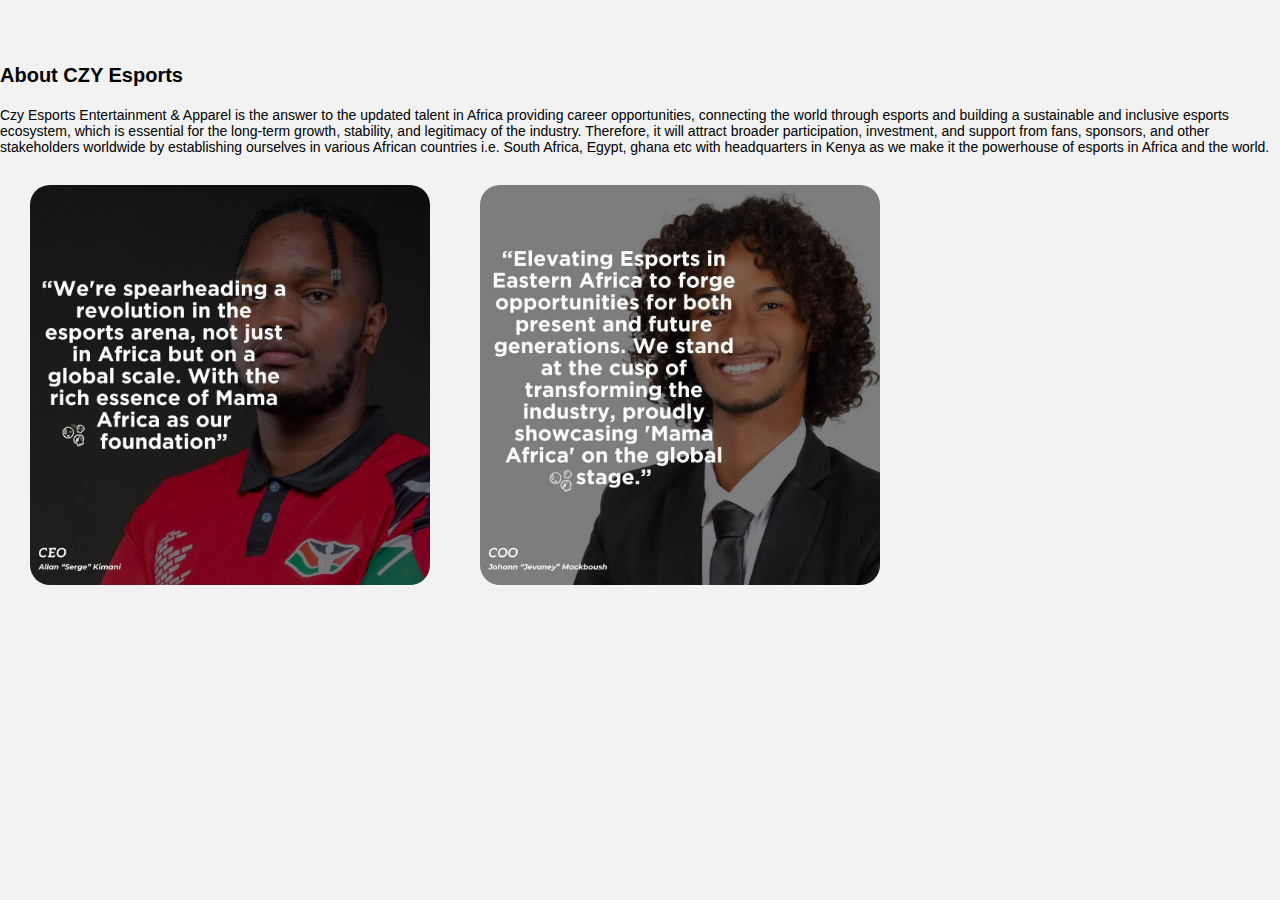
==== docs/about.html @ e0b09219 "Divided the main index.html into different pages and added Exo font for the html files" ====
<!DOCTYPE html>
<html>
    <head>
        <meta charset="UTF-8">
        <meta name="viewport" content="width=device-width, initial-scale=1.0">
        <title>CZY Esports | About</title>
        <link rel="shortcut icon" href="favicon.ico.jpg" type="image/x-icon">
        <link rel="stylesheet" href="styles.css">
    </head>
    <body>
        <section id="about">
        <div class="container">
        <h2>About CZY Esports</h2>
        <p>Czy Esports Entertainment & Apparel is the answer to the updated talent in Africa providing career opportunities, connecting the world through esports and building a sustainable and inclusive esports ecosystem, which is essential for the long-term growth, stability, and legitimacy of the industry. Therefore, it will attract broader participation, investment, and support from fans, sponsors, and other stakeholders worldwide by establishing ourselves in various African countries i.e. South Africa, Egypt, ghana etc with headquarters in Kenya as we make it the powerhouse of esports in Africa and the world.</p>
        <div class="crew">
            <img src="CEO.jpeg" alt="CEO and his message">
            <img src="COO.jpeg" alt="COO and his message">
        </div>
    </div>
</section>
    </body>
    <!-- Should add a footer here-->
</html>
---- docs/styles.css ----
* {
    margin: 0;
    padding: 0;
    box-sizing: border-box;
}

body {
    font-family: "Exo 2", sans-serif;
    font-optical-sizing: auto;
    font-weight: 500;
    font-style: normal;
    background-color: #f2f2f2;
    }


.hero-container {
    width: 100%;
    margin: 0 auto;
    padding: 2% 5%;
    box-sizing: border-box;
}


.socials{
    position: absolute;
    top: auto;
    right: 2%;
    margin-right: 10px;
}


.socials a{
    margin-right: 10px;
}


.socials img{
    width: auto;
    height: 2vw;
    cursor: pointer;
}


.logo{
    margin-right: 2%;
    margin-left: 5%;
    cursor: pointer;
}

.logo img {
    max-height: 8vw;
    border-radius: 100%;
    width: auto;
}

header {
    background-color: darkgray;
    color: black;
    font-weight: 600;
    padding: 0.5% 0;
    display: flex;
    align-items: center;
}


.dropdown {
    position: relative;
  }
  
  .dropdown-menu {
    display: none;
    position: absolute;
    top: 100%;
    left: 0;
    background-color: rgba(255,255,255);
    border-radius: 5px;
    box-shadow: 0 2px 4px rgba(0,0,0,0.1);
    z-index: 1000;
  }
  
  .dropdown:hover .dropdown-menu {
    display: block;
  }
  
  /* Style for the navigation */
  nav ul {
    list-style-type: none;
    list-style: none;
    margin: 0;
    padding: 0;
    
  }
  
  nav ul li {
    display: inline-block;
    position: relative;
    margin-right: 20px;
    
  }
  
  nav ul li a {
    display: block;
    padding: 10px 20px;
    text-decoration: none;
    font-size: 16px;
    color: #333;
    border-radius: 5px;
  }
  
  nav ul li:hover > a {
    background-color: #f5f5f5;
  }
  
  /* Style for the dropdown links */
  .dropdown-menu li {
    display: block;

  }
  
  .dropdown-menu li a {
    padding: 10px 20px;
    color: #333;
    text-decoration: none;
    display: block;
  }
  
  .dropdown-menu li:hover > a {
    background-color: #f5f5f5;
    
  }


  /* Home */
  
section {
    padding: 5% 0;
}

section h2 {
    font-size: 20px;
    margin-bottom: 20px;
}


.member{
    display: flex;
    overflow-x: auto;
    overflow-y: hidden;
    scroll-snap-type: x mandatory;

}


.member img{
    margin: 25px;
    height: auto;
    max-width: 400px;
    border-radius: 20px;

}
.crew{
    display: flex;
    overflow-x: auto;
    overflow-y: hidden;
    scroll-snap-type: x mandatory;
}


.crew img{
    margin: 30px;
    height: auto;
    max-width: 400px;
    border-radius: 20px;
    flex: 0 0 auto;
    margin-right: 20px;
    scroll-snap-align: start;
}

.store img{
   max-width: 400px;
    height: auto;
    margin: 20px 0;
    padding: 0;
    box-sizing: border-box;
    border-radius: 20px;

}
p{
    font-size: 14px;
}

footer {
    background-color: darkgray;
    color: rgb(0,0,0);
    text-align: center;
    padding: 0.5% 0;
}
@media (max-width: 642px){
    .container {
        margin: 0 auto;
        max-width: 642px;
        padding: 2% 5%;
        box-sizing: border-box;
    }
    } 
@media (max-width: 768px){
        .section{
        width: 1.5rem;
        height: 1.5rem;
        }
    }
@media (max-width: 642px){
        h2{
            font-size: 2vw;
        }
    }
@media (max-width: 640px){
        p{
            font-size: 11px;
        }
    }
@media (max-width: 642px){
    header, footer{
    max-width: 642px;
    padding: 0;
    margin: auto;
    text-align: center;
    }
}
@media (max-width: 768px){
    nav ul li a{
        max-width: 642px;
        padding: 0;
        font-size: 12px;
           }
}
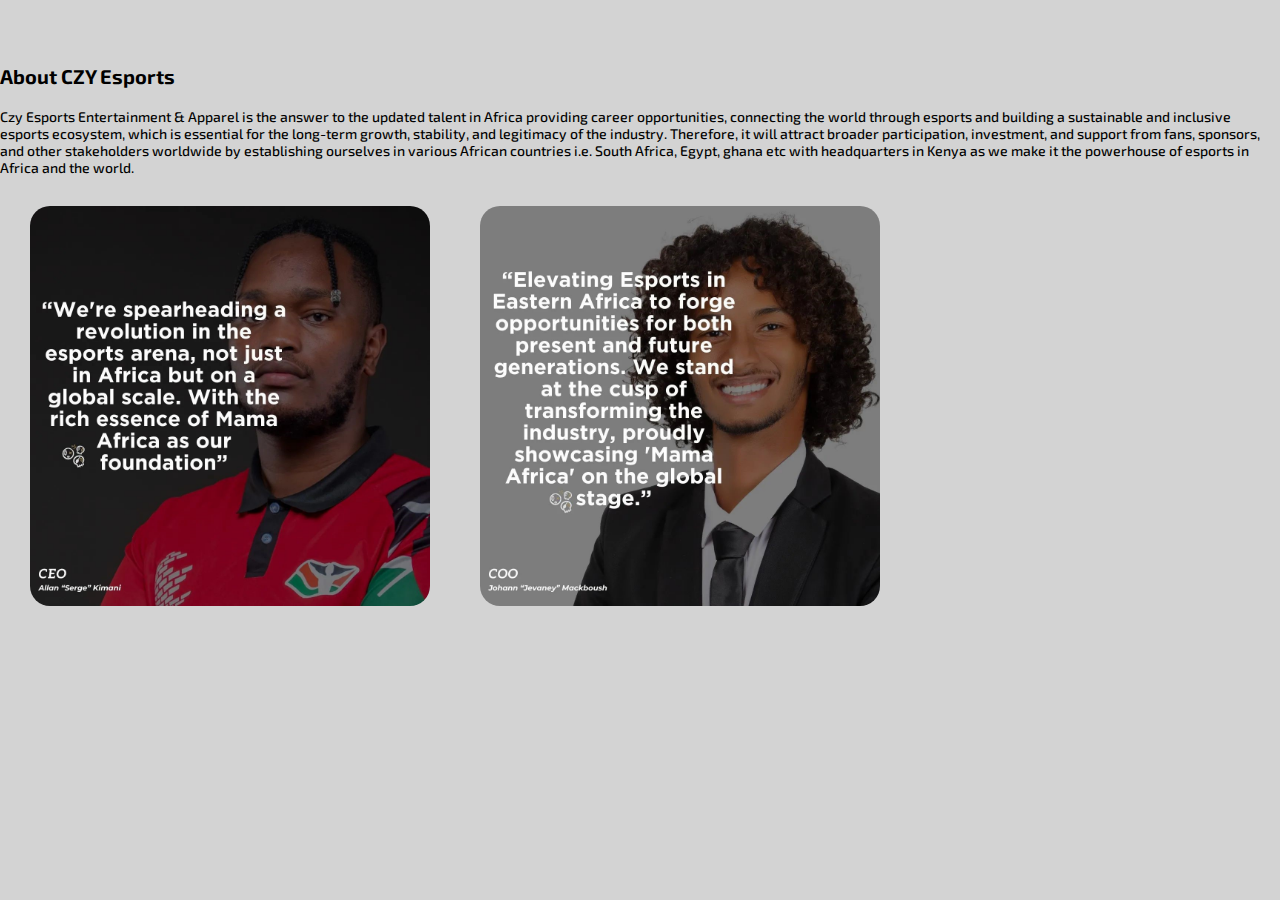
==== commit cf56537c: "made some changes on the html pages and added a media-queries.css" ====
--- a/docs/about.html
+++ b/docs/about.html
@@ -1,6 +1,9 @@
 <!DOCTYPE html>
 <html>
     <head>
+        <style>
+            @import url('https://fonts.googleapis.com/css2?family=Exo+2:wght@500&display=swap')
+            </style>
         <meta charset="UTF-8">
         <meta name="viewport" content="width=device-width, initial-scale=1.0">
         <title>CZY Esports | About</title>
--- a/docs/styles.css
+++ b/docs/styles.css
@@ -11,9 +11,10 @@
     font-optical-sizing: auto;
     font-weight: 500;
     font-style: normal;
-    background-color: #f2f2f2;
+    background-color: lightgrey;
     }
 
+/* Hero Section*/
 
 .hero-container {
     width: 100%;
@@ -56,9 +57,9 @@
 }
 
 header {
-    background-color: darkgray;
+    background-color: whitesmoke;
     color: black;
-    font-weight: 600;
+    font-weight: bold;
     padding: 0.5% 0;
     display: flex;
     align-items: center;
@@ -133,7 +134,7 @@
 
 
   /* Home */
-  
+
 section {
     padding: 5% 0;
 }
@@ -197,45 +198,3 @@
     text-align: center;
     padding: 0.5% 0;
 }
-@media (max-width: 642px){
-    .container {
-        margin: 0 auto;
-        max-width: 642px;
-        padding: 2% 5%;
-        box-sizing: border-box;
-    }
-    } 
-@media (max-width: 768px){
-        .section{
-        width: 1.5rem;
-        height: 1.5rem;
-        }
-    }
-@media (max-width: 642px){
-        h2{
-            font-size: 2vw;
-        }
-    }
-@media (max-width: 640px){
-        p{
-            font-size: 11px;
-        }
-    }
-@media (max-width: 642px){
-    header, footer{
-    max-width: 642px;
-    padding: 0;
-    margin: auto;
-    text-align: center;
-    }
-}
-@media (max-width: 768px){
-    nav ul li a{
-        max-width: 642px;
-        padding: 0;
-        font-size: 12px;
-           }
-}
-
-
-
